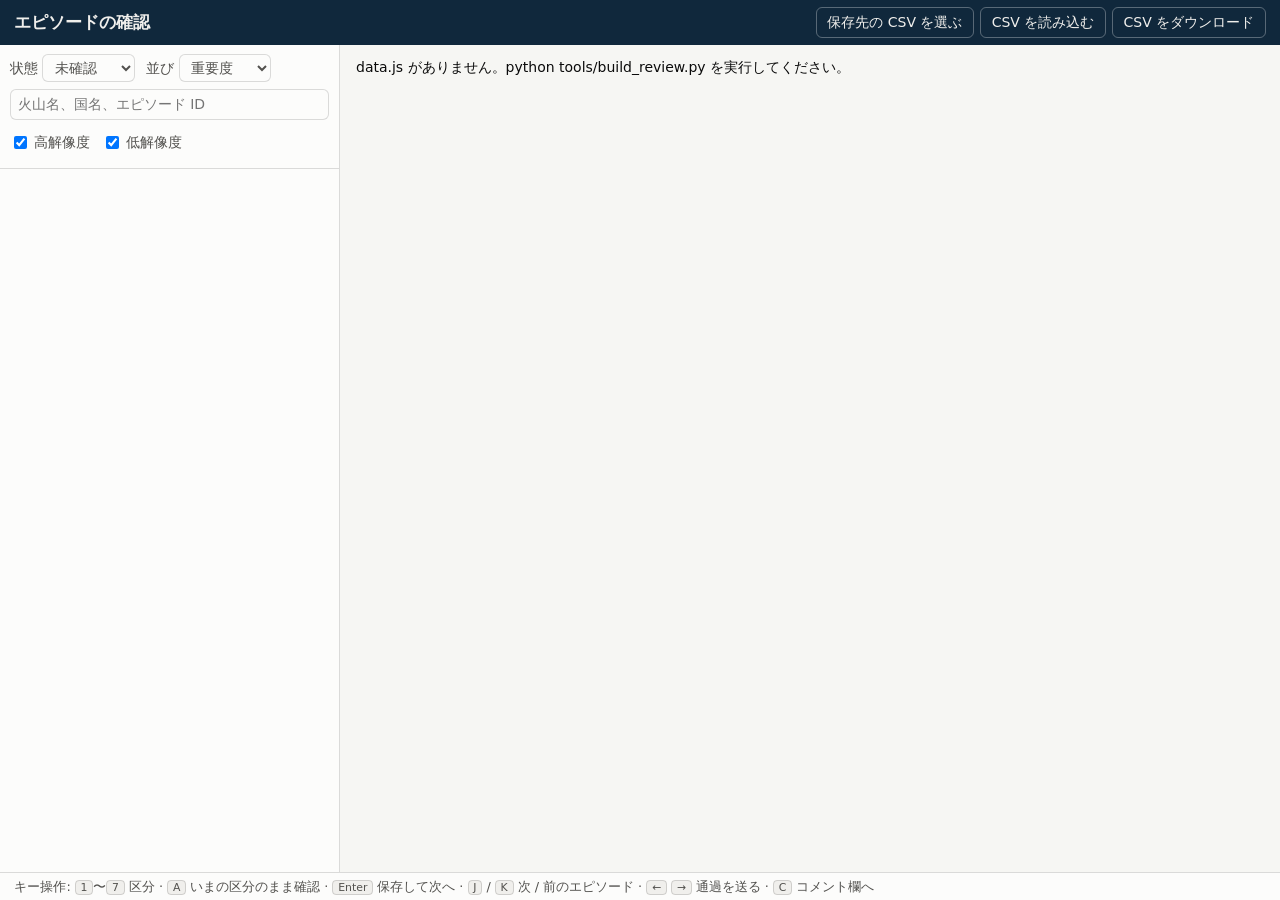
==== tools/review_form/index.html @ 86acc974 "Review status and the author's local review form - Every episode carries review_status: human-review" ====
<!doctype html>
<html lang="ja">
<head>
<meta charset="utf-8">
<meta name="viewport" content="width=device-width, initial-scale=1">
<title>エピソードの確認 · 海底火山活動履歴データベース</title>
<link rel="stylesheet" href="style.css">
</head>
<body>
<header>
  <h1>エピソードの確認</h1>
  <div id="progress" class="progress"></div>
  <div class="save">
    <span id="save-state" class="state"></span>
    <button type="button" id="pick">保存先の CSV を選ぶ</button>
    <button type="button" id="import">CSV を読み込む</button>
    <button type="button" id="download">CSV をダウンロード</button>
    <input type="file" id="file" accept=".csv,text/csv" hidden>
  </div>
</header>

<div class="layout">
  <aside>
    <div class="filters">
      <div class="row">
        <label>状態
          <select id="f-status">
            <option value="pending">未確認</option>
            <option value="done">確認済み</option>
            <option value="all">すべて</option>
          </select></label>
        <label>並び
          <select id="f-sort">
            <option value="imp">重要度</option>
            <option value="new">新しい順</option>
            <option value="old">古い順</option>
            <option value="volcano">火山名</option>
          </select></label>
      </div>
      <input type="search" id="f-q" placeholder="火山名、国名、エピソード ID">
      <div class="chips" id="f-classes"></div>
      <div class="row">
        <label><input type="checkbox" id="f-high" checked> 高解像度</label>
        <label><input type="checkbox" id="f-low" checked> 低解像度</label>
      </div>
      <div id="count" class="count"></div>
    </div>
    <ol id="list"></ol>
    <button type="button" id="more" hidden>さらに表示</button>
  </aside>

  <main id="detail"><p class="hint">左の一覧からエピソードを選んでください。</p></main>
</div>

<div id="help" class="help">
  キー操作: <kbd>1</kbd>〜<kbd>7</kbd> 区分 · <kbd>A</kbd> いまの区分のまま確認 · <kbd>Enter</kbd> 保存して次へ ·
  <kbd>J</kbd> / <kbd>K</kbd> 次 / 前のエピソード · <kbd>←</kbd> <kbd>→</kbd> 通過を送る · <kbd>C</kbd> コメント欄へ
</div>
<noscript><p>このページは JavaScript が必要です。</p></noscript>
<script src="data.js"></script>
<script src="app.js"></script>
</body>
</html>
---- tools/review_form/style.css ----
/* Local review form. Same class colours as the public site. */
:root {
  color-scheme: light;
  --page: #f6f6f3; --surface: #fcfcfb; --surface-2: #f0efec; --ink: #0b0b0b; --ink-2: #52514e; --muted: #898781;
  --grid: #e1e0d9; --border: rgba(11, 11, 11, 0.14); --accent: #184f95; --header: #10283c;
  --c-known: #9c3412; --c-likely: #d95926; --c-possible: #f0946a; --c-recurrent: #1baf7a; --c-airborne: #6250d6;
  --c-undetermined: #898781; --c-nonvolcanic: #c3c2b7; --c-unreviewed: #fcfcfb; --good: #006300;
}
@media (prefers-color-scheme: dark) {
  :root {
    color-scheme: dark;
    --page: #0d0d0d; --surface: #1a1a19; --surface-2: #252523; --ink: #f0efec; --ink-2: #c3c2b7; --muted: #898781;
    --grid: #2c2c2a; --border: rgba(255, 255, 255, 0.14); --accent: #6da7ec; --header: #0c1c2a;
    --c-known: #f5b193; --c-likely: #de6431; --c-possible: #b04419; --c-recurrent: #199e70; --c-airborne: #9085e9;
    --c-undetermined: #898781; --c-nonvolcanic: #52514e; --c-unreviewed: #1a1a19; --good: #0ca30c;
  }
}
* { box-sizing: border-box; }
html, body { height: 100%; }
body { margin: 0; background: var(--page); color: var(--ink); display: flex; flex-direction: column;
  font: 14px/1.5 system-ui, -apple-system, "Segoe UI", "Yu Gothic UI", "Hiragino Sans", "Noto Sans JP", sans-serif; }
button, select, input, textarea { font: inherit; color: inherit; }
button { background: var(--surface); border: 1px solid var(--border); border-radius: 6px; padding: .25rem .65rem; cursor: pointer; }
button:hover { background: var(--surface-2); }
button.primary { background: var(--accent); color: #fff; border-color: transparent; font-weight: 600; }
select, input[type="search"], textarea { background: var(--surface); border: 1px solid var(--border); border-radius: 6px; padding: .25rem .45rem; }
a { color: var(--accent); }
kbd { background: var(--surface-2); border: 1px solid var(--border); border-radius: 4px; padding: 0 .3rem; font: inherit; font-size: .85em; }

header { background: var(--header); color: #f0efec; padding: .45rem .9rem; display: flex; align-items: center; gap: 1rem; flex-wrap: wrap; }
header h1 { font-size: 1.05rem; margin: 0; }
header button { background: transparent; color: inherit; border-color: rgba(255, 255, 255, .3); }
header button:hover { background: rgba(255, 255, 255, .1); }
.progress { flex: 1; font-variant-numeric: tabular-nums; opacity: .9; }
.save { display: flex; align-items: center; gap: .4rem; flex-wrap: wrap; }
.state { font-size: .86rem; opacity: .9; margin-right: .3rem; }
.state.warn { color: #fab219; }

.layout { flex: 1; min-height: 0; display: grid; grid-template-columns: 340px minmax(0, 1fr); }
aside { border-right: 1px solid var(--border); background: var(--surface); display: flex; flex-direction: column; min-height: 0; }
.filters { padding: .55rem .6rem; border-bottom: 1px solid var(--border); display: grid; gap: .4rem; }
.filters .row { display: flex; gap: .7rem; align-items: center; flex-wrap: wrap; }
.filters label { color: var(--ink-2); font-size: .86rem; display: inline-flex; align-items: center; gap: .3rem; }
.filters input[type="search"] { width: 100%; }
.count { color: var(--ink-2); font-size: .84rem; }
.chips { display: flex; flex-wrap: wrap; gap: .25rem; }
.chip { display: inline-flex; align-items: center; gap: .3rem; padding: .05rem .5rem .05rem .35rem; border-radius: 999px; font-size: .8rem; }
.chip[aria-pressed="false"] { opacity: .4; }
.dot { width: 10px; height: 10px; border-radius: 50%; flex: none; background: var(--muted); box-shadow: 0 0 0 1px var(--border); display: inline-block; }
.dot.known { background: var(--c-known); } .dot.likely { background: var(--c-likely); } .dot.possible { background: var(--c-possible); }
.dot.recurrent { background: var(--c-recurrent); } .dot.airborne { background: var(--c-airborne); }
.dot.undetermined { background: var(--c-undetermined); } .dot.nonvolcanic { background: var(--c-nonvolcanic); }
.dot.unreviewed { background: var(--c-unreviewed); box-shadow: inset 0 0 0 2px var(--muted); }

#list { list-style: none; margin: 0; padding: 0; overflow: auto; flex: 1; }
#list li { display: grid; grid-template-columns: 12px 1fr auto; gap: .45rem; align-items: baseline; padding: .32rem .6rem; border-bottom: 1px solid var(--grid); cursor: pointer; }
#list li:hover { background: var(--surface-2); }
#list li[aria-current="true"] { background: var(--surface-2); box-shadow: inset 3px 0 0 var(--accent); }
#list .name { font-weight: 600; }
#list .meta { color: var(--ink-2); font-size: .8rem; font-variant-numeric: tabular-nums; }
#list .imp { color: var(--muted); font-size: .78rem; font-variant-numeric: tabular-nums; }
#list .done { color: var(--good); font-weight: 700; }
#list .dot { align-self: center; }
#more { margin: .4rem .6rem; }

main { overflow: auto; padding: .7rem 1rem 2rem; min-height: 0; }
.hint { color: var(--ink-2); }
.head { display: flex; flex-wrap: wrap; gap: .2rem .9rem; align-items: baseline; }
.head h2 { margin: 0; font-size: 1.25rem; }
.head .alt { color: var(--ink-2); }
.badge { display: inline-flex; align-items: center; gap: .35rem; white-space: nowrap; }
.tag { display: inline-block; font-size: .78rem; color: var(--ink-2); border: 1px solid var(--border); border-radius: 4px; padding: 0 .35rem; white-space: nowrap; }
.tag.human { color: var(--good); border-color: var(--good); font-weight: 600; }
.facts { color: var(--ink-2); display: flex; flex-wrap: wrap; gap: .1rem 1.1rem; margin: .25rem 0 .5rem; }
.facts b { color: var(--ink); font-weight: 600; }
.work { display: grid; grid-template-columns: minmax(0, 1fr) 330px; gap: .9rem; align-items: start; }
.viewer figure { margin: 0; background: #000; border-radius: 8px; overflow: hidden; border: 1px solid var(--border); }
.viewer img.big { display: block; width: 100%; aspect-ratio: 2 / 1; object-fit: contain; background: #000; }
.viewer img.sheet { display: block; max-width: none; }
.viewer .sheetbox { overflow: auto; max-height: 70vh; background: #111; border-radius: 8px; border: 1px solid var(--border); }
.halves { display: grid; grid-template-columns: 1fr 1fr; color: #cfcfcf; font-size: .76rem; background: #111; }
.halves span { padding: .12rem .5rem; }
.cap { font-variant-numeric: tabular-nums; margin: .3rem 0; }
.cap b { font-weight: 600; }
.strip { display: flex; gap: 4px; overflow-x: auto; padding: .4rem 0 .2rem; }
.strip button { flex: none; padding: 0; border: 2px solid transparent; border-radius: 4px; background: #000; position: relative; width: 108px; }
.strip button[aria-current="true"] { border-color: var(--accent); }
.strip button.alert { box-shadow: 0 -3px 0 var(--c-likely) inset; }
.strip img { display: block; width: 104px; height: 104px; object-fit: cover; object-position: left center; border-radius: 2px; }
.strip .t { position: absolute; left: 0; right: 0; bottom: 0; font-size: .66rem; color: #fff; background: rgba(0, 0, 0, .6); padding: 0 .2rem; text-align: left; font-variant-numeric: tabular-nums; }
.strip .t i { font-style: normal; color: #fab219; font-weight: 700; }
.note { background: var(--surface); border: 1px solid var(--border); border-radius: 8px; padding: .5rem .7rem; margin: .5rem 0; }
.note h3 { font-size: .86rem; margin: 0 0 .2rem; color: var(--ink-2); font-weight: 600; }
.note p { margin: .15rem 0; }
.note .en { color: var(--ink-2); font-size: .9rem; }
.note table { border-collapse: collapse; font-size: .86rem; }
.note td { padding: .1rem .6rem .1rem 0; vertical-align: top; }
.note td.anomaly { color: var(--c-known); font-weight: 600; white-space: nowrap; }
.note td.d { white-space: nowrap; font-variant-numeric: tabular-nums; }

.form { background: var(--surface); border: 1px solid var(--border); border-radius: 8px; padding: .6rem .7rem; position: sticky; top: 0; }
.form h3 { margin: 0 0 .35rem; font-size: .95rem; }
.verdicts { display: grid; gap: .15rem; }
.verdicts label { display: grid; grid-template-columns: 1.3rem 14px 1fr; gap: .35rem; align-items: center; padding: .16rem .3rem; border-radius: 6px; cursor: pointer; }
.verdicts label:hover { background: var(--surface-2); }
.verdicts label.current { outline: 1px dashed var(--muted); }
.verdicts input { margin: 0; }
.verdicts kbd { justify-self: start; }
.verdicts .lab { grid-column: 3; }
.form select, .form textarea { width: 100%; margin-top: .35rem; }
.form textarea { min-height: 4.5rem; resize: vertical; }
.form .actions { display: flex; gap: .4rem; margin-top: .5rem; flex-wrap: wrap; }
.form .saved { color: var(--good); font-size: .86rem; margin-top: .35rem; }
.form .small { color: var(--ink-2); font-size: .8rem; margin-top: .35rem; }
.help { border-top: 1px solid var(--border); background: var(--surface); color: var(--ink-2); font-size: .8rem; padding: .25rem .9rem; }

@media (max-width: 1000px) {
  .layout { grid-template-columns: 1fr; }
  aside { max-height: 38vh; border-right: 0; border-bottom: 1px solid var(--border); }
  .work { grid-template-columns: 1fr; }
  .form { position: static; }
}
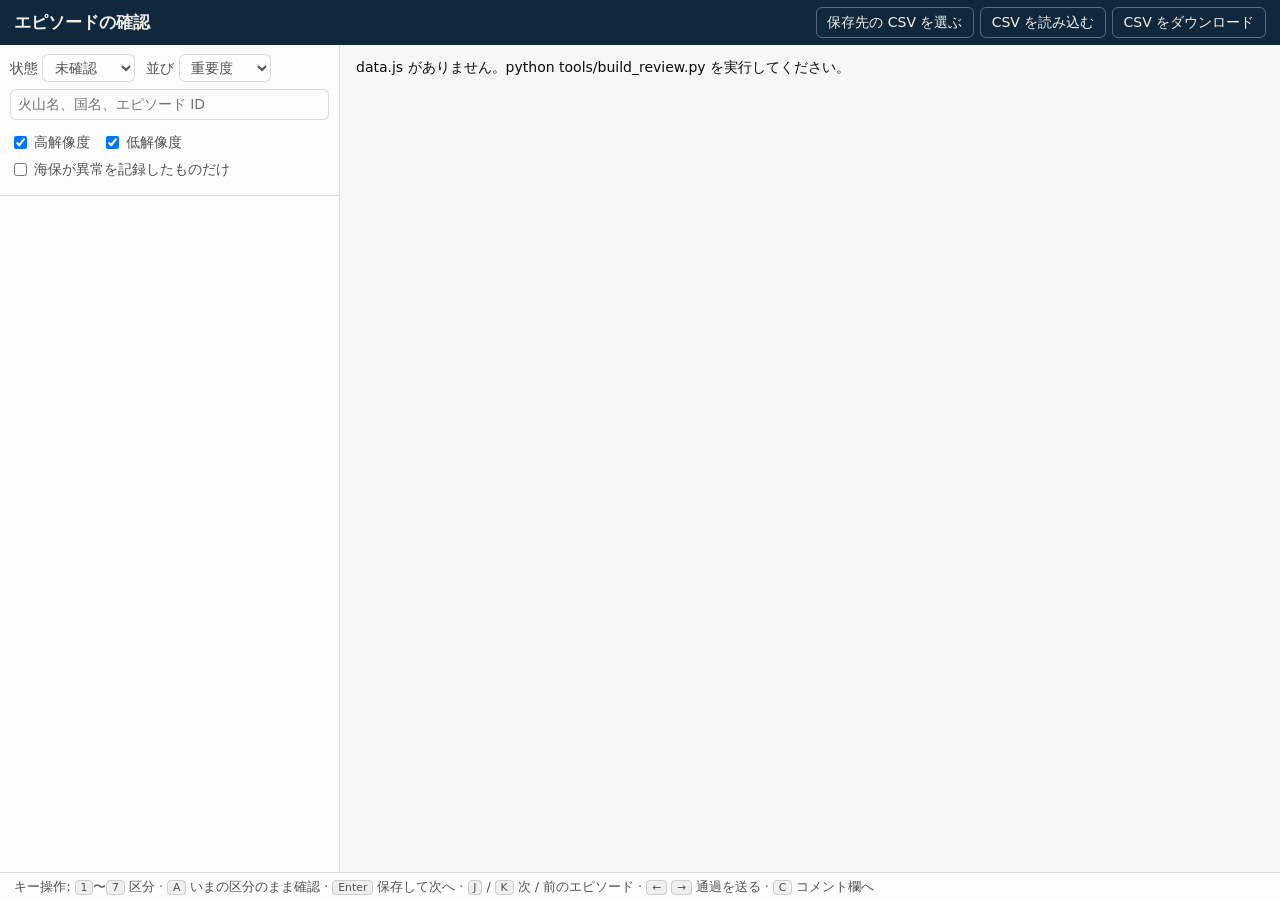
==== commit 804ff25b: "Observations of the Japan Coast Guard's volcano database for the volcanoes of Japan - tools/parse_jc" ====
--- a/tools/review_form/index.html
+++ b/tools/review_form/index.html
@@ -43,6 +43,9 @@
         <label><input type="checkbox" id="f-high" checked> 高解像度</label>
         <label><input type="checkbox" id="f-low" checked> 低解像度</label>
       </div>
+      <div class="row">
+        <label title="海上保安庁の海域火山データベースに、エピソードの前後 14 日のこの区域の異常の記録があるもの"><input type="checkbox" id="f-jcg"> 海保が異常を記録したものだけ</label>
+      </div>
       <div id="count" class="count"></div>
     </div>
     <ol id="list"></ol>
--- a/tools/review_form/style.css
+++ b/tools/review_form/style.css
@@ -60,6 +60,8 @@
 #list .meta { color: var(--ink-2); font-size: .8rem; font-variant-numeric: tabular-nums; }
 #list .imp { color: var(--muted); font-size: .78rem; font-variant-numeric: tabular-nums; }
 #list .done { color: var(--good); font-weight: 700; }
+#list .jcg { margin-left: .4em; padding: 0 .3em; border: 1px solid currentColor; border-radius: 3px; color: var(--ink-2); font-size: .68rem; font-weight: 700; }
+.note tr.away td { color: var(--muted); }
 #list .dot { align-self: center; }
 #more { margin: .4rem .6rem; }
 
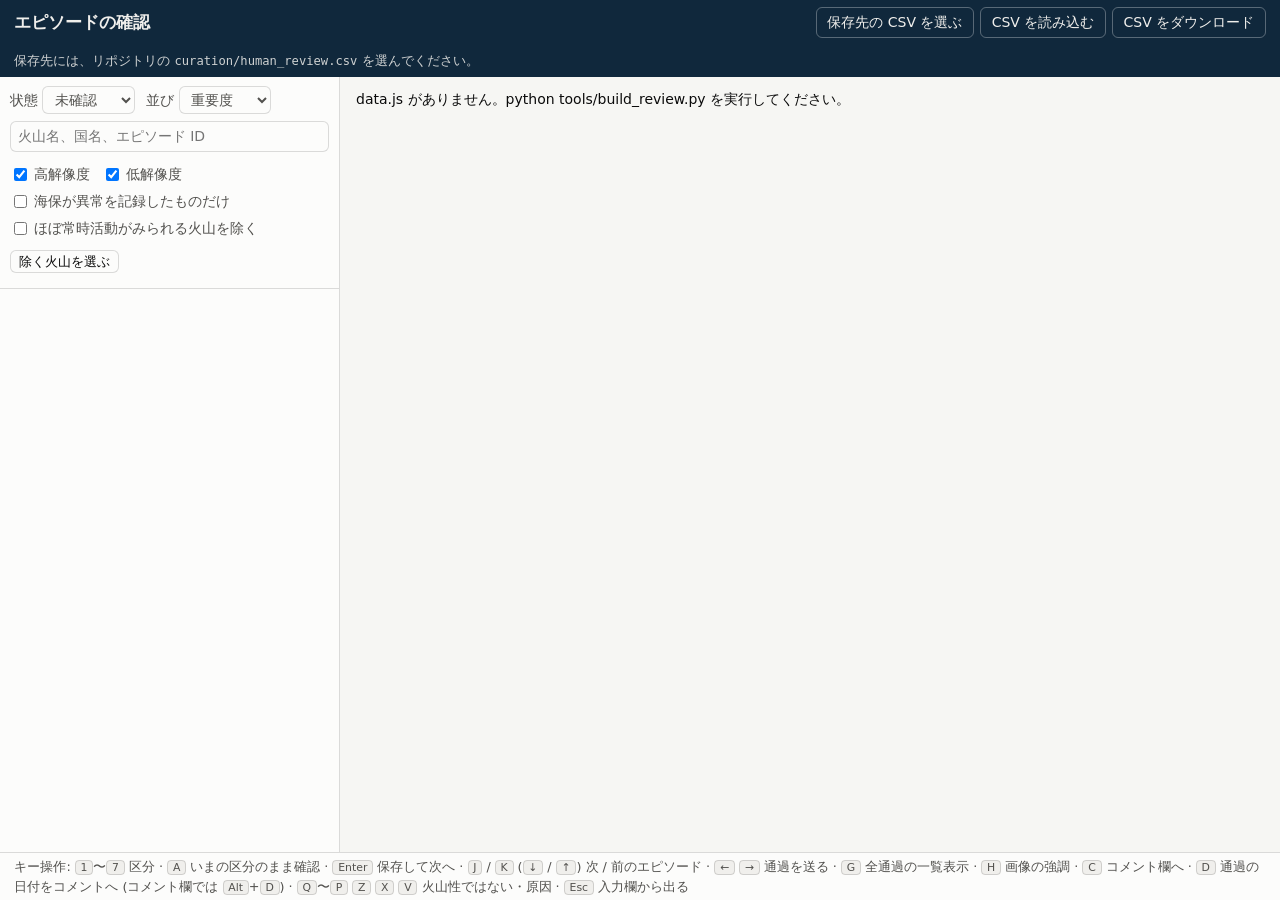
==== commit 80f98f68: "Review form, second round: steady volcanoes left out, causes by key, comment helpers, grid of passes" ====
--- a/tools/review_form/index.html
+++ b/tools/review_form/index.html
@@ -12,11 +12,13 @@
   <div id="progress" class="progress"></div>
   <div class="save">
     <span id="save-state" class="state"></span>
+    <button type="button" id="reuse" hidden></button>
     <button type="button" id="pick">保存先の CSV を選ぶ</button>
     <button type="button" id="import">CSV を読み込む</button>
     <button type="button" id="download">CSV をダウンロード</button>
     <input type="file" id="file" accept=".csv,text/csv" hidden>
   </div>
+  <div id="file-hint" class="file-hint">保存先には、リポジトリの <code>curation/human_review.csv</code> を選んでください。</div>
 </header>
 
 <div class="layout">
@@ -46,6 +48,10 @@
       <div class="row">
         <label title="海上保安庁の海域火山データベースに、エピソードの前後 14 日のこの区域の異常の記録があるもの"><input type="checkbox" id="f-jcg"> 海保が異常を記録したものだけ</label>
       </div>
+      <div class="row">
+        <label title="除く火山は「除く火山を選ぶ」で変えられます"><input type="checkbox" id="f-steady"> ほぼ常時活動がみられる火山を除く</label>
+        <button type="button" id="steady-open" class="mini">除く火山を選ぶ</button>
+      </div>
       <div id="count" class="count"></div>
     </div>
     <ol id="list"></ol>
@@ -55,9 +61,22 @@
   <main id="detail"><p class="hint">左の一覧からエピソードを選んでください。</p></main>
 </div>
 
+<dialog id="steady-dlg" class="steady-dlg" aria-labelledby="steady-title">
+  <h2 id="steady-title">一覧から除く火山</h2>
+  <p class="small">「ほぼ常時活動がみられる火山を除く」をオンにしたとき、チェックした火山のエピソードを一覧から除きます。既定は、平常時の区分が常時か頻繁の火山と、活動の区分のエピソードが 10 件以上ある火山です。</p>
+  <ol id="steady-list"></ol>
+  <div class="actions">
+    <button type="button" id="steady-reset">既定に戻す</button>
+    <button type="button" id="steady-close" class="primary">閉じる</button>
+  </div>
+</dialog>
+
 <div id="help" class="help">
   キー操作: <kbd>1</kbd>〜<kbd>7</kbd> 区分 · <kbd>A</kbd> いまの区分のまま確認 · <kbd>Enter</kbd> 保存して次へ ·
-  <kbd>J</kbd> / <kbd>K</kbd> 次 / 前のエピソード · <kbd>←</kbd> <kbd>→</kbd> 通過を送る · <kbd>C</kbd> コメント欄へ
+  <kbd>J</kbd> / <kbd>K</kbd> (<kbd>↓</kbd> / <kbd>↑</kbd>) 次 / 前のエピソード · <kbd>←</kbd> <kbd>→</kbd> 通過を送る ·
+  <kbd>G</kbd> 全通過の一覧表示 · <kbd>H</kbd> 画像の強調 · <kbd>C</kbd> コメント欄へ ·
+  <kbd>D</kbd> 通過の日付をコメントへ (コメント欄では <kbd>Alt</kbd>+<kbd>D</kbd>) ·
+  <kbd>Q</kbd>〜<kbd>P</kbd> <kbd>Z</kbd> <kbd>X</kbd> <kbd>V</kbd> 火山性ではない・原因 · <kbd>Esc</kbd> 入力欄から出る
 </div>
 <noscript><p>このページは JavaScript が必要です。</p></noscript>
 <script src="data.js"></script>
--- a/tools/review_form/style.css
+++ b/tools/review_form/style.css
@@ -62,6 +62,10 @@
 #list .done { color: var(--good); font-weight: 700; }
 #list .jcg { margin-left: .4em; padding: 0 .3em; border: 1px solid currentColor; border-radius: 3px; color: var(--ink-2); font-size: .68rem; font-weight: 700; }
 .note tr.away td { color: var(--muted); }
+img.broken { min-height: 6rem; padding: 1rem; border: 2px dashed var(--muted); color: var(--ink-2); font-size: .9rem; }
+.strip button.broken { outline: 2px dashed var(--muted); outline-offset: -2px; }
+.verdicts label.off { opacity: .5; }
+.saved.warn { color: var(--c-known); font-weight: 600; }
 #list .dot { align-self: center; }
 #more { margin: .4rem .6rem; }
 
@@ -116,6 +120,60 @@
 .form .small { color: var(--ink-2); font-size: .8rem; margin-top: .35rem; }
 .help { border-top: 1px solid var(--border); background: var(--surface); color: var(--ink-2); font-size: .8rem; padding: .25rem .9rem; }
 
+/* Second round: volcanoes left out, cause keys, comment tools, grid of passes, enhancement, file. */
+button.mini { font-size: .8rem; padding: .05rem .5rem; }
+.head button.mini { align-self: center; }
+.file-hint { flex-basis: 100%; font-size: .8rem; opacity: .85; margin-top: -.2rem; }
+.file-hint code { font-size: .95em; }
+[hidden] { display: none !important; }
+
+.steady-dlg { width: min(760px, calc(100vw - 2rem)); max-height: calc(100vh - 3rem); border: 1px solid var(--border); border-radius: 10px;
+  background: var(--surface); color: var(--ink); padding: .8rem 1rem; }
+.steady-dlg::backdrop { background: rgba(0, 0, 0, .35); }
+.steady-dlg h2 { font-size: 1.05rem; margin: 0 0 .3rem; }
+.steady-dlg .small { color: var(--ink-2); font-size: .82rem; margin: 0 0 .5rem; }
+.steady-dlg ol { list-style: none; margin: 0; padding: 0; max-height: 60vh; overflow: auto; border-top: 1px solid var(--grid); }
+.steady-dlg li label { display: grid; grid-template-columns: 1.2rem minmax(0, 1fr) 3.2rem auto; gap: .5rem; align-items: center;
+  padding: .22rem .2rem; border-bottom: 1px solid var(--grid); cursor: pointer; font-size: .88rem; }
+.steady-dlg li label:hover { background: var(--surface-2); }
+.steady-dlg .base { color: var(--ink-2); }
+.steady-dlg .nums { color: var(--ink-2); font-size: .8rem; font-variant-numeric: tabular-nums; white-space: nowrap; }
+.steady-dlg .def { margin-left: .4em; padding: 0 .3em; border: 1px solid var(--border); border-radius: 3px; color: var(--ink-2); font-size: .7rem; }
+.steady-dlg .actions { display: flex; justify-content: flex-end; gap: .5rem; margin-top: .6rem; }
+
+.causes { border: 1px solid var(--border); border-radius: 6px; margin: .35rem 0 0; padding: .15rem .35rem .3rem;
+  display: grid; grid-template-columns: 1fr 1fr; gap: .05rem .4rem; }
+.causes legend { font-size: .8rem; color: var(--ink-2); padding: 0 .2rem; }
+.causes label { display: flex; align-items: center; gap: .3rem; font-size: .8rem; cursor: pointer; min-width: 0; padding: .05rem .1rem; border-radius: 4px; }
+.causes label:hover { background: var(--surface-2); }
+.causes label span { overflow: hidden; text-overflow: ellipsis; white-space: nowrap; }
+.causes input { margin: 0; flex: none; }
+.causes kbd { flex: none; font-size: .75em; }
+.causes:disabled { opacity: .4; }
+.causes:disabled label { cursor: default; }
+.causes:disabled label:hover { background: none; }
+
+.comment-tools { display: flex; align-items: center; justify-content: space-between; gap: .4rem; margin-top: .45rem; font-size: .85rem; color: var(--ink-2); }
+.form .comment-tools + textarea { margin-top: .2rem; }
+.cchips { display: flex; flex-wrap: wrap; gap: .25rem; margin-top: .3rem; }
+.cchips .chip { padding: .05rem .5rem; max-width: 100%; text-align: left; }
+
+.viewer .tools { display: flex; gap: .4rem; justify-content: flex-end; margin-bottom: .3rem; }
+.grid { display: grid; grid-template-columns: repeat(auto-fill, minmax(240px, 1fr)); gap: 6px; }
+.grid button { padding: 0; border: 2px solid transparent; border-radius: 4px; background: #000; position: relative; overflow: hidden; }
+.grid button[aria-current="true"] { border-color: var(--accent); }
+.grid button.alert { box-shadow: 0 -4px 0 var(--c-likely) inset; }
+.grid button.broken { outline: 2px dashed var(--muted); outline-offset: -2px; }
+.grid img { display: block; width: 100%; height: auto; aspect-ratio: 1 / 1; object-fit: cover; object-position: left center; }
+.grid .t { position: absolute; left: 0; right: 0; bottom: 0; font-size: .74rem; line-height: 1.3; color: #fff; background: rgba(0, 0, 0, .6);
+  padding: .1rem .3rem .2rem; text-align: left; font-variant-numeric: tabular-nums; }
+.grid .t i { font-style: normal; }
+.grid button.alert .t i { color: #fab219; font-weight: 700; }
+
+/* Enhancement of the images (key H): contrast, saturation and a little brightness. */
+body[data-enh="1"] .viewer img.big, body[data-enh="1"] .strip img, body[data-enh="1"] .grid img { filter: contrast(1.25) saturate(1.4) brightness(1.06); }
+body[data-enh="2"] .viewer img.big, body[data-enh="2"] .strip img, body[data-enh="2"] .grid img { filter: contrast(1.6) saturate(1.9) brightness(1.12); }
+
 @media (max-width: 1000px) {
   .layout { grid-template-columns: 1fr; }
   aside { max-height: 38vh; border-right: 0; border-bottom: 1px solid var(--border); }
